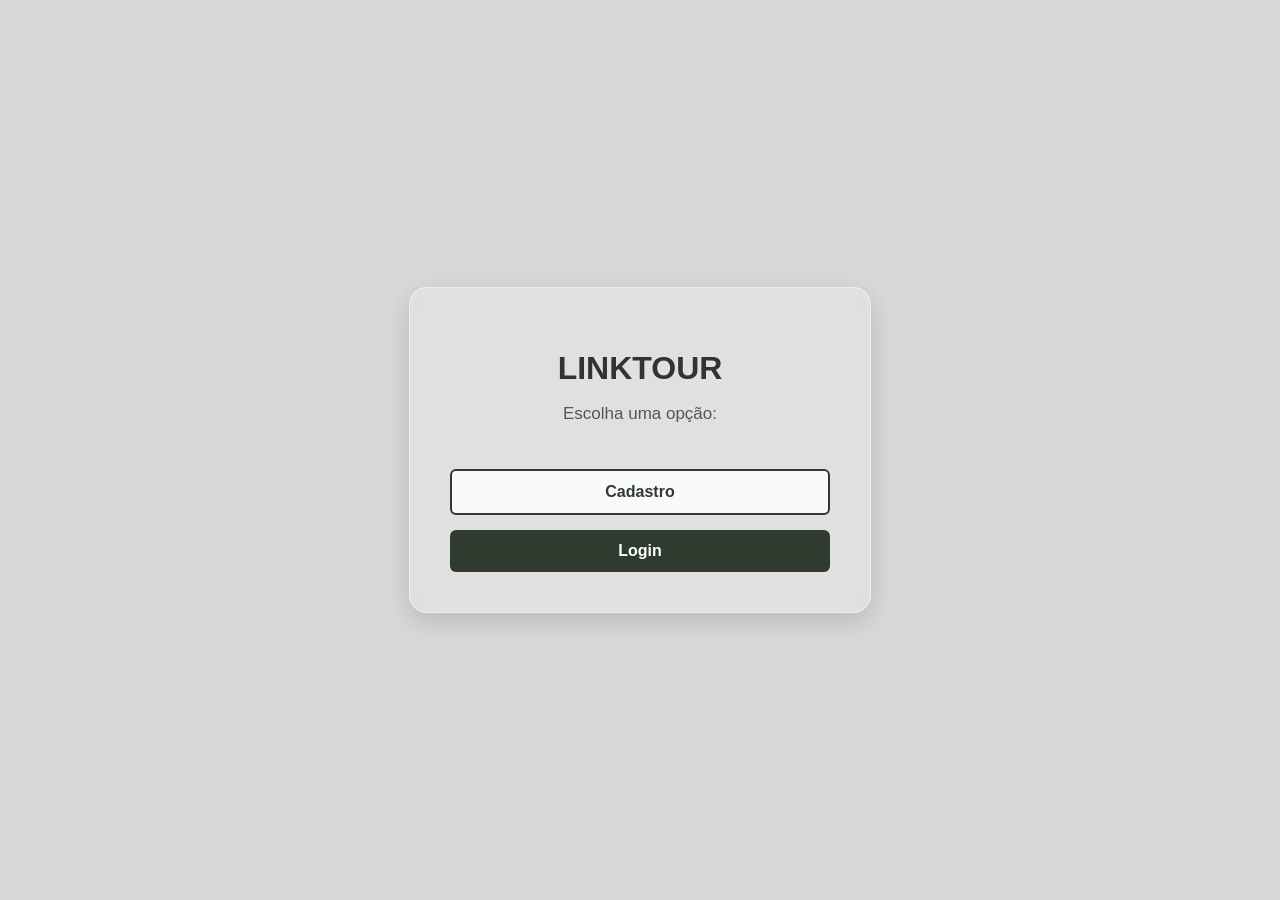
==== src/main/resources/static/index.html @ 3db394cc "[Feat] - inserindo dados na pasta ressource e gerando o frontend statico na pasta static, inserindo " ====
<!DOCTYPE html>
<html lang="pt-BR">
<head>
    <meta charset="UTF-8">
    <title>Home - Usuário</title>

    <style>
        body {
            margin: 0;
            padding: 0;
            height: 100vh;
            display: flex;
            justify-content: center;
            align-items: center;
            background: #d8d8d8; /* fundo neutro */
            font-family: "Inter", Arial, sans-serif;
        }

        /* Caixa estilo glass */
        .glass-box {
            width: 380px;
            padding: 40px;
            border-radius: 18px;
            background: rgba(255, 255, 255, 0.22);
            backdrop-filter: blur(12px);
            -webkit-backdrop-filter: blur(12px);
            box-shadow: 0 8px 25px rgba(0, 0, 0, 0.15);
            border: 1px solid rgba(255, 255, 255, 0.5);
            text-align: center;
            position: relative;
        }

        h1 {
            color: #333;
            margin-bottom: 10px;
            font-weight: 600;
        }

        p {
            color: #555;
            margin-bottom: 30px;
            font-size: 17px;
        }

        /* Botões */
        button {
            width: 100%;
            padding: 12px;
            margin-top: 15px;
            border: none;
            border-radius: 6px;
            font-size: 16px;
            cursor: pointer;
            font-weight: 600;
            transition: 0.2s;
        }

        /* Botão Cadastro (claro) */
        .btn-cadastro {
            background: #ffffffcc;
            color: #2f3b2f;
            border: 2px solid #2f3b2f;
        }

        .btn-cadastro:hover {
            background: #2f3b2f;
            color: white;
        }

        /* Botão Login (escuro) */
        .btn-login {
            background: #2f3b2f;
            color: white;
        }

        .btn-login:hover {
            background: #445544;
        }

    </style>
</head>
<body>

    <div class="glass-box">

        <h1>LINKTOUR</h1>
        <p>Escolha uma opção:</p>

        <button class="btn-cadastro" onclick="window.location.href='html/cadastro.html'">
            Cadastro
        </button>

        <button class="btn-login" onclick="window.location.href='html/login.html'">
            Login
        </button>

    </div>

</body>
</html>
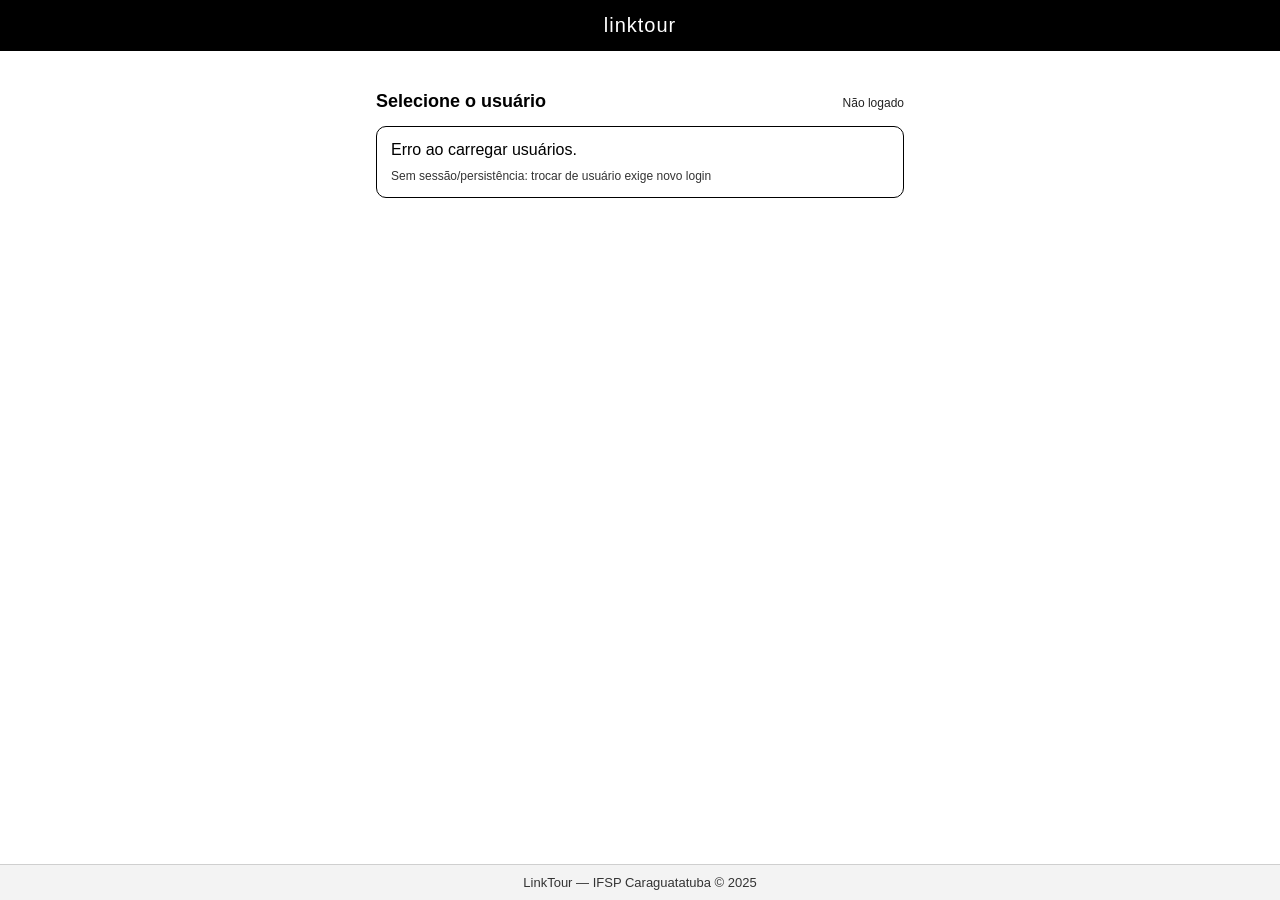
==== commit 6eaa7bd2: "[Refactor] - Corrigindo DTOs, aprendi o conceito do record, para deixar o codigo padrão e inchuto, t" ====
--- a/src/main/resources/static/index.html
+++ b/src/main/resources/static/index.html
@@ -1,100 +1,539 @@
 <!DOCTYPE html>
 <html lang="pt-BR">
 <head>
-    <meta charset="UTF-8">
-    <title>Home - Usuário</title>
+    <meta charset="UTF-8" />
+    <meta name="viewport" content="width=device-width, initial-scale=1"/>
+    <title>linktour</title>
 
     <style>
-        body {
-            margin: 0;
-            padding: 0;
-            height: 100vh;
-            display: flex;
-            justify-content: center;
-            align-items: center;
-            background: #d8d8d8; /* fundo neutro */
-            font-family: "Inter", Arial, sans-serif;
-        }
-
-        /* Caixa estilo glass */
-        .glass-box {
-            width: 380px;
-            padding: 40px;
-            border-radius: 18px;
-            background: rgba(255, 255, 255, 0.22);
-            backdrop-filter: blur(12px);
-            -webkit-backdrop-filter: blur(12px);
-            box-shadow: 0 8px 25px rgba(0, 0, 0, 0.15);
-            border: 1px solid rgba(255, 255, 255, 0.5);
-            text-align: center;
-            position: relative;
-        }
-
-        h1 {
-            color: #333;
-            margin-bottom: 10px;
-            font-weight: 600;
-        }
-
-        p {
-            color: #555;
-            margin-bottom: 30px;
-            font-size: 17px;
-        }
-
-        /* Botões */
-        button {
-            width: 100%;
-            padding: 12px;
-            margin-top: 15px;
-            border: none;
-            border-radius: 6px;
-            font-size: 16px;
-            cursor: pointer;
-            font-weight: 600;
-            transition: 0.2s;
-        }
-
-        /* Botão Cadastro (claro) */
-        .btn-cadastro {
-            background: #ffffffcc;
-            color: #2f3b2f;
-            border: 2px solid #2f3b2f;
-        }
-
-        .btn-cadastro:hover {
-            background: #2f3b2f;
-            color: white;
-        }
-
-        /* Botão Login (escuro) */
-        .btn-login {
-            background: #2f3b2f;
-            color: white;
-        }
-
-        .btn-login:hover {
-            background: #445544;
-        }
-
+        * { box-sizing: border-box; }
+        :root{
+          --black:#000; --white:#fff;
+          --g1:#f3f3f3; --g2:#e6e6e6; --g3:#cfcfcf;
+          --shadow: 0 2px 4px rgba(0,0,0,0.18);
+          --shadowModal: 0 10px 28px rgba(0,0,0,0.35);
+          --r: 10px; --rb: 6px;
+        }
+
+        body{
+          margin:0; font-family: Arial, sans-serif;
+          background: var(--white); color: var(--black);
+          min-height: 100vh; display:flex; flex-direction:column;
+        }
+
+        header{
+          background: var(--black); color: var(--white);
+          padding: 14px 16px; text-align:center;
+          letter-spacing: 1px; font-size:20px; user-select:none;
+        }
+
+        main{
+          width: 100%; max-width: 560px;
+          margin: 26px auto 0 auto; padding: 0 16px 24px 16px;
+        }
+
+        .top-row{
+          display:flex; justify-content:space-between; align-items:baseline;
+          gap:12px; margin: 14px 0 14px 0;
+        }
+
+        h2{ margin:0; font-size:18px; font-weight:700; }
+
+        .status{
+          font-size:12px; color:#222; text-align:right; line-height:1.2;
+        }
+
+        .card{
+          border: 1px solid var(--black);
+          border-radius: var(--r);
+          padding: 14px;
+        }
+
+        .list{ display:flex; flex-direction:column; gap: 10px; }
+
+        .btn{
+          width:100%;
+          padding: 12px 12px;
+          background: var(--white); color: var(--black);
+          border: 1px solid var(--black);
+          border-radius: var(--rb);
+          cursor:pointer; text-align:left; font-size:15px;
+          box-shadow: var(--shadow);
+          transition: background .12s ease, transform .06s ease;
+        }
+
+        .btn:hover{ background: var(--g1); }
+        .btn:active{ transform: translateY(1px); }
+
+        .btn.secondary{ text-align:center; font-weight:700; }
+        .btn.active{ background: var(--black); color: var(--white); }
+
+        .hint{ margin:10px 0 0 0; font-size:12px; color:#333; }
+
+        footer{
+          margin-top:auto;
+          background: var(--g1); border-top: 1px solid var(--g3);
+          padding: 10px 16px; text-align:center;
+          font-size:13px; color:#333;
+        }
+
+        /* MODAL: centrado e alinhado com grid */
+        .modal-bg{
+          position: fixed; inset: 0;
+          background: rgba(0,0,0,0.45);
+          display:none; place-items:center; padding:16px;
+        }
+
+        .modal{
+          width:100%; max-width: 460px;
+          background: var(--white);
+          border: 1px solid var(--black);
+          border-radius: var(--r);
+          box-shadow: var(--shadowModal);
+          overflow:hidden;
+        }
+
+        .modal-header{
+          padding: 14px 16px;
+          border-bottom: 1px solid var(--black);
+          display:flex; justify-content:space-between; align-items:center; gap:12px;
+        }
+
+        .modal-title{
+          margin:0; font-size:16px; font-weight:700;
+          line-height: 1.2; word-break: break-word;
+        }
+
+        .x{
+          border:1px solid var(--black);
+          background: var(--white);
+          border-radius: var(--rb);
+          padding: 6px 10px;
+          cursor:pointer;
+          box-shadow: var(--shadow);
+          font-weight:700;
+        }
+        .x:hover{ background: var(--g1); }
+
+        .modal-body{
+          padding: 14px 16px 16px 16px;
+          display:flex; flex-direction:column; gap:10px;
+        }
+
+        .row{ display:flex; flex-direction:column; gap:6px; }
+        label{ font-size:12px; color:#111; }
+        .req::after{ content:" *"; }
+
+        input, select{
+          width:100%;
+          padding: 11px 10px;
+          border: 1px solid var(--black);
+          border-radius: var(--rb);
+          background: var(--white);
+          color: var(--black);
+          font-size:14px;
+          outline:none;
+        }
+
+        input[readonly]{
+          background: var(--g2);
+          border-color: #555;
+          cursor:not-allowed;
+        }
+
+        .actions{
+          display:flex; gap:10px; margin-top: 6px;
+        }
+
+        .primary{
+          background: var(--black);
+          color: var(--white);
+          border: 1px solid var(--black);
+          text-align:center;
+          font-weight:700;
+        }
+        .primary:hover{ background:#222; }
+
+        .error{
+          display:none;
+          padding: 10px;
+          border: 1px solid var(--black);
+          border-radius: var(--rb);
+          background: var(--white);
+          color: var(--black);
+          font-size: 13px;
+          white-space: pre-wrap;
+          overflow-wrap: anywhere;
+          max-height: 140px;
+          overflow:auto;
+        }
+
+        .grid2{
+          display:grid;
+          grid-template-columns: 1fr 1fr;
+          gap: 10px;
+        }
+        @media (max-width: 520px){
+          .grid2{ grid-template-columns: 1fr; }
+        }
+
+        .mini{ font-size: 11px; color:#333; }
     </style>
 </head>
+
 <body>
-
-    <div class="glass-box">
-
-        <h1>LINKTOUR</h1>
-        <p>Escolha uma opção:</p>
-
-        <button class="btn-cadastro" onclick="window.location.href='html/cadastro.html'">
-            Cadastro
-        </button>
-
-        <button class="btn-login" onclick="window.location.href='html/login.html'">
-            Login
-        </button>
-
+<header>linktour</header>
+
+<main>
+    <div class="top-row">
+        <h2>Selecione o usuário</h2>
+        <div class="status" id="statusBox">Não logado</div>
     </div>
 
+    <div class="card">
+        <div class="list" id="listaUsuarios">Carregando...</div>
+        <p class="hint">Sem sessão/persistência: trocar de usuário exige novo login</p>
+    </div>
+</main>
+
+<footer>LinkTour — IFSP Caraguatatuba © 2025</footer>
+
+<!-- Modal: LOGIN -->
+<div class="modal-bg" id="modalLogin">
+    <div class="modal" role="dialog" aria-modal="true" aria-labelledby="loginTitle" onclick="event.stopPropagation()">
+        <div class="modal-header">
+            <h3 class="modal-title" id="loginTitle">Login</h3>
+            <button class="x" type="button" onclick="closeModal('modalLogin')">X</button>
+        </div>
+        <div class="modal-body">
+            <div class="error" id="loginError"></div>
+
+            <div class="row">
+                <label class="req">Email</label>
+                <input id="loginEmail" type="email" readonly />
+            </div>
+
+            <div class="row">
+                <label class="req">Senha</label>
+                <input id="loginSenha" type="password" placeholder="Digite a senha" autocomplete="current-password"/>
+            </div>
+
+            <div class="actions">
+                <button class="btn primary" type="button" onclick="doLogin()">Entrar</button>
+                <button class="btn" type="button" onclick="closeModal('modalLogin')">Cancelar</button>
+            </div>
+
+            <div class="mini">POST /usuarios/login → LoginDTO { email, senha }</div>
+        </div>
+    </div>
+</div>
+
+<!-- Modal: CADASTRO (ComumCreateDTO NOVO) -->
+<div class="modal-bg" id="modalCadastro">
+    <div class="modal" role="dialog" aria-modal="true" aria-labelledby="cadTitle" onclick="event.stopPropagation()">
+        <div class="modal-header">
+            <h3 class="modal-title" id="cadTitle">Cadastrar usuário comum</h3>
+            <button class="x" type="button" onclick="closeModal('modalCadastro')">X</button>
+        </div>
+
+        <div class="modal-body">
+            <div class="error" id="cadError"></div>
+
+            <div class="row">
+                <label class="req">Nome completo</label>
+                <input id="cadNomeCompleto" type="text" placeholder="Ex: Lucas Alves"/>
+            </div>
+
+            <div class="grid2">
+                <div class="row">
+                    <label class="req">CPF</label>
+                    <input id="cadCpf" type="text" placeholder="000.000.000-00"/>
+                </div>
+                <div class="row">
+                    <label class="req">Cidade</label>
+                    <input id="cadCidade" type="text" placeholder="Caraguatatuba"/>
+                </div>
+            </div>
+
+            <div class="grid2">
+                <div class="row">
+                    <label class="req">Email</label>
+                    <input id="cadEmail" type="email" placeholder="ex@dominio.com" autocomplete="email"/>
+                </div>
+                <div class="row">
+                    <label class="req">Telefone</label>
+                    <input id="cadTelefone" type="text" placeholder="(12) 99999-9999"/>
+                </div>
+            </div>
+
+            <div class="row">
+                <label class="req">Senha</label>
+                <input id="cadSenhaHash" type="password" placeholder="Crie uma senha"/>
+                <div class="mini">Enviado como <b>senhaHash</b> (nome do campo do DTO).</div>
+            </div>
+
+            <div class="row">
+                <label class="req">Preferências</label>
+                <input id="cadPreferencias" type="text" value="nenhuma" placeholder="Ex: trilhas, praia, festivais"/>
+            </div>
+
+            <div class="grid2">
+                <div class="row">
+                    <label class="req">Nascimento</label>
+                    <input id="cadNascimento" type="date"/>
+                </div>
+                <div class="row">
+                    <label class="req">Gênero</label>
+                    <select id="cadGenero">
+                        <option value="" selected>Selecione...</option>
+                        <option value="Indefinido">Indefinido</option>
+                        <option value="Masculino">Masculino</option>
+                        <option value="Feminino">Feminino</option>
+                        <option value="Outro">Outro</option>
+                    </select>
+                </div>
+            </div>
+
+            <div class="actions">
+                <button class="btn primary" type="button" onclick="doCadastro()">Cadastrar</button>
+                <button class="btn" type="button" onclick="closeModal('modalCadastro')">Cancelar</button>
+            </div>
+
+            <div class="mini">POST /usuarios/comum → ComumCreateDTO (cpf, nomeCompleto, email, senhaHash, cidade, telefone, preferencias, nascimento, genero)</div>
+        </div>
+    </div>
+</div>
+
+<script>
+    const API = {
+      listarUsuarios: () => fetch("/usuarios"),
+      login: (payload) => fetch("/usuarios/login", {
+        method: "POST",
+        headers: { "Content-Type": "application/json" },
+        body: JSON.stringify(payload)
+      }),
+      cadastrarComum: (payload) => fetch("/usuarios/comum", {
+        method: "POST",
+        headers: { "Content-Type": "application/json" },
+        body: JSON.stringify(payload)
+      }),
+    };
+
+    let usuarioSelecionado = null;
+    let usuarioLogado = null;
+
+    function displayName(u){
+      return u?.nomeCompleto || u?.email || ("Usuário #" + (u?.id ?? "?"));
+    }
+
+    function setStatus(text){
+      document.getElementById("statusBox").textContent = text;
+    }
+
+    function openModal(id){
+      document.getElementById(id).style.display = "grid";
+    }
+    function closeModal(id){
+      document.getElementById(id).style.display = "none";
+      if (id === "modalLogin") hideError("loginError");
+      if (id === "modalCadastro") hideError("cadError");
+    }
+
+    function showError(elId, msg){
+      const el = document.getElementById(elId);
+      el.textContent = msg;
+      el.style.display = "block";
+    }
+    function hideError(elId){
+      const el = document.getElementById(elId);
+      el.textContent = "";
+      el.style.display = "none";
+    }
+
+    async function compactError(resp){
+      // Se vier JSON do Spring, pega message/error e ignora trace.
+      const txt = await resp.text().catch(() => "");
+      try{
+        const obj = JSON.parse(txt);
+        const msg = obj.message || obj.error || ("HTTP " + resp.status);
+        return String(msg).slice(0, 320) + (String(msg).length > 320 ? "\n...(cortado)" : "");
+      }catch{
+        return String(txt).slice(0, 320) + (txt.length > 320 ? "\n...(cortado)" : "");
+      }
+    }
+
+    function markActive(id){
+      document.querySelectorAll(".user-btn").forEach(b => {
+        if (String(b.dataset.id) === String(id)) b.classList.add("active");
+        else b.classList.remove("active");
+      });
+    }
+
+    async function loadUsers(){
+      const box = document.getElementById("listaUsuarios");
+      box.textContent = "Carregando...";
+
+      try{
+        const resp = await API.listarUsuarios();
+        if (!resp.ok) throw new Error("GET /usuarios => " + resp.status);
+
+        const list = await resp.json();
+        box.innerHTML = "";
+
+        (list || []).forEach(u => {
+          const btn = document.createElement("button");
+          btn.className = "btn user-btn";
+          btn.textContent = displayName(u);
+          btn.dataset.id = u.id ?? "";
+          btn.dataset.email = u.email ?? "";
+
+          btn.addEventListener("click", () => {
+            usuarioSelecionado = u;
+            hideError("loginError");
+
+            document.getElementById("loginTitle").textContent = "Login de " + displayName(u);
+            document.getElementById("loginEmail").value = u.email || "";
+            document.getElementById("loginSenha").value = "";
+
+            openModal("modalLogin");
+            setTimeout(() => document.getElementById("loginSenha").focus(), 40);
+          });
+
+          box.appendChild(btn);
+        });
+
+        const cad = document.createElement("button");
+        cad.className = "btn secondary";
+        cad.textContent = "+ Cadastrar novo usuário";
+        cad.addEventListener("click", () => {
+          hideError("cadError");
+          document.getElementById("cadNomeCompleto").value = "";
+          document.getElementById("cadCpf").value = "";
+          document.getElementById("cadCidade").value = "";
+          document.getElementById("cadEmail").value = "";
+          document.getElementById("cadTelefone").value = "";
+          document.getElementById("cadSenhaHash").value = "";
+          document.getElementById("cadPreferencias").value = "nenhuma";
+          document.getElementById("cadNascimento").value = "";
+          document.getElementById("cadGenero").value = "";
+
+          openModal("modalCadastro");
+          setTimeout(() => document.getElementById("cadNomeCompleto").focus(), 40);
+        });
+        box.appendChild(cad);
+
+      }catch(e){
+        console.error(e);
+        box.textContent = "Erro ao carregar usuários.";
+      }
+    }
+
+    async function doLogin(){
+      hideError("loginError");
+
+      if (!usuarioSelecionado){
+        showError("loginError", "Nenhum usuário selecionado.");
+        return;
+      }
+
+      const email = usuarioSelecionado.email;
+      const senha = document.getElementById("loginSenha").value;
+
+      if (!email){
+        showError("loginError", "Este usuário não possui email no retorno do GET /usuarios.");
+        return;
+      }
+      if (!senha.trim()){
+        showError("loginError", "Digite a senha.");
+        return;
+      }
+
+      try{
+        const resp = await API.login({ email, senha });
+        if (!resp.ok){
+          const msg = await compactError(resp);
+          showError("loginError", "Falha no login.\n" + msg);
+          return;
+        }
+
+        const data = await resp.json();
+        usuarioLogado = data;
+
+        closeModal("modalLogin");
+        setStatus("Logado: " + displayName(data) + " (id: " + (data?.id ?? usuarioSelecionado?.id) + ")");
+        markActive(data?.id ?? usuarioSelecionado?.id);
+
+      }catch(e){
+        console.error(e);
+        showError("loginError", "Erro de rede/servidor no login.");
+      }
+    }
+
+    async function doCadastro(){
+      hideError("cadError");
+
+      // ComumCreateDTO (NOVO)
+      const payload = {
+        cpf: document.getElementById("cadCpf").value.trim(),
+        nomeCompleto: document.getElementById("cadNomeCompleto").value.trim(),
+        email: document.getElementById("cadEmail").value.trim(),
+        senhaHash: document.getElementById("cadSenhaHash").value,
+        cidade: document.getElementById("cadCidade").value.trim(),
+        telefone: document.getElementById("cadTelefone").value.trim(),
+        preferencias: document.getElementById("cadPreferencias").value.trim(),
+        nascimento: document.getElementById("cadNascimento").value, // yyyy-MM-dd => LocalDate
+        genero: document.getElementById("cadGenero").value
+      };
+
+      // validação mínima (espelha NotBlank/NotNull)
+      const missing =
+        !payload.cpf || !payload.nomeCompleto || !payload.email ||
+        !payload.senhaHash || !payload.cidade || !payload.telefone ||
+        !payload.preferencias || !payload.nascimento || !payload.genero;
+
+      if (missing){
+        showError("cadError", "Preencha todos os campos obrigatórios (*).");
+        return;
+      }
+
+      try{
+        const resp = await API.cadastrarComum(payload);
+        if (!resp.ok){
+          const msg = await compactError(resp);
+          showError("cadError", "Falha no cadastro.\n" + msg);
+          return;
+        }
+
+        closeModal("modalCadastro");
+        await loadUsers();
+
+      }catch(e){
+        console.error(e);
+        showError("cadError", "Erro de rede/servidor no cadastro.");
+      }
+    }
+
+    // Fecha modais clicando fora
+    document.getElementById("modalLogin").addEventListener("click", () => closeModal("modalLogin"));
+    document.getElementById("modalCadastro").addEventListener("click", () => closeModal("modalCadastro"));
+
+    // ESC fecha; ENTER confirma modal aberto
+    document.addEventListener("keydown", (e) => {
+      if (e.key === "Escape"){
+        closeModal("modalLogin");
+        closeModal("modalCadastro");
+        return;
+      }
+      if (e.key === "Enter"){
+        const loginOpen = document.getElementById("modalLogin").style.display === "grid";
+        const cadOpen = document.getElementById("modalCadastro").style.display === "grid";
+        if (loginOpen) doLogin();
+        if (cadOpen) doCadastro();
+      }
+    });
+
+    setStatus("Não logado");
+    loadUsers();
+</script>
 </body>
 </html>
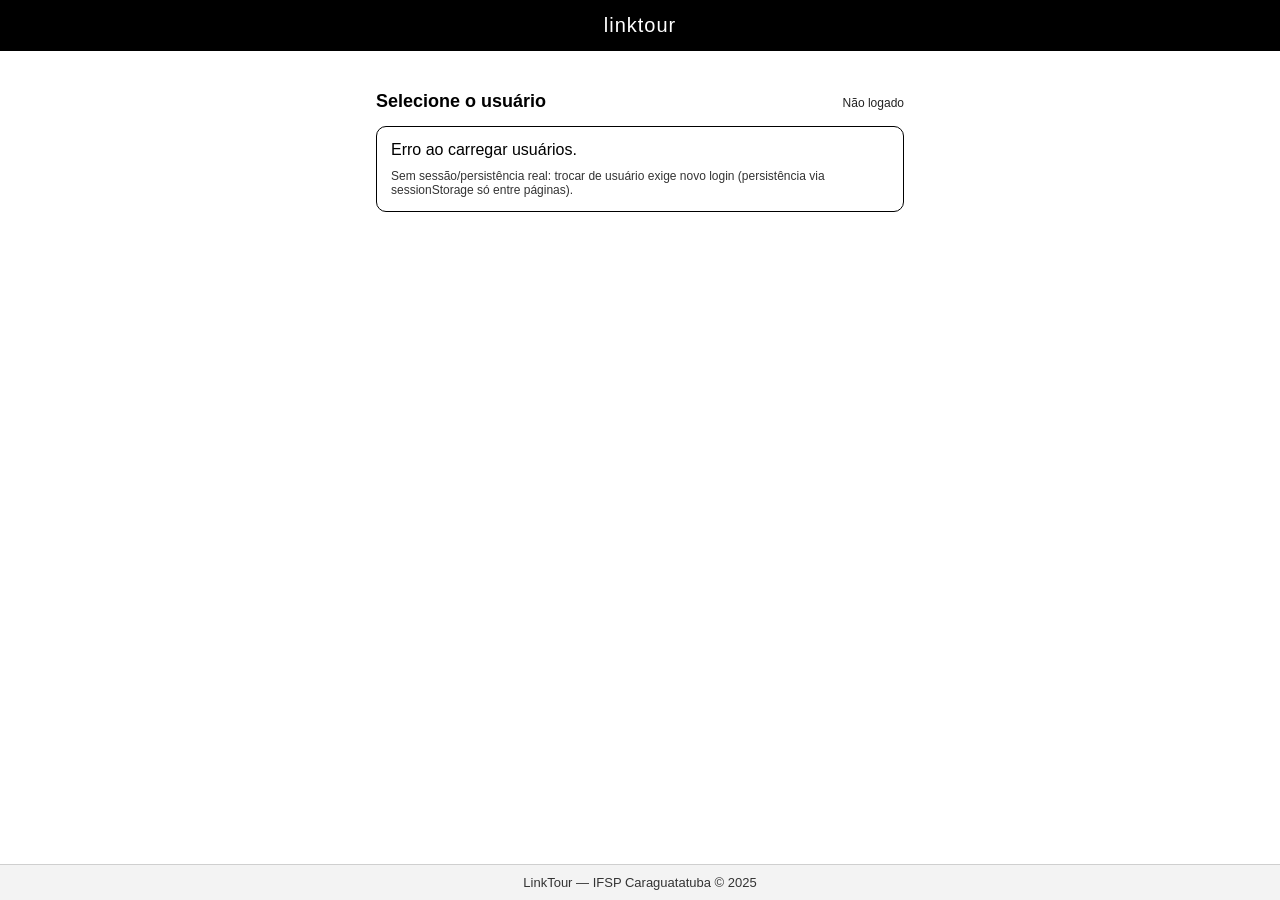
==== commit 54befb7d: "[feat] - criando a Home e o index" ====
--- a/src/main/resources/static/index.html
+++ b/src/main/resources/static/index.html
@@ -41,6 +41,8 @@
 
         .status{
           font-size:12px; color:#222; text-align:right; line-height:1.2;
+          max-width: 55%;
+          overflow-wrap:anywhere;
         }
 
         .card{
@@ -77,7 +79,7 @@
           font-size:13px; color:#333;
         }
 
-        /* MODAL: centrado e alinhado com grid */
+        /* MODAL */
         .modal-bg{
           position: fixed; inset: 0;
           background: rgba(0,0,0,0.45);
@@ -133,6 +135,7 @@
           color: var(--black);
           font-size:14px;
           outline:none;
+          font-family: inherit;
         }
 
         input[readonly]{
@@ -192,7 +195,7 @@
 
     <div class="card">
         <div class="list" id="listaUsuarios">Carregando...</div>
-        <p class="hint">Sem sessão/persistência: trocar de usuário exige novo login</p>
+        <p class="hint">Sem sessão/persistência real: trocar de usuário exige novo login (persistência via sessionStorage só entre páginas).</p>
     </div>
 </main>
 
@@ -228,7 +231,7 @@
     </div>
 </div>
 
-<!-- Modal: CADASTRO (ComumCreateDTO NOVO) -->
+<!-- Modal: CADASTRO (ComumCreateDTO) -->
 <div class="modal-bg" id="modalCadastro">
     <div class="modal" role="dialog" aria-modal="true" aria-labelledby="cadTitle" onclick="event.stopPropagation()">
         <div class="modal-header">
@@ -268,7 +271,7 @@
 
             <div class="row">
                 <label class="req">Senha</label>
-                <input id="cadSenhaHash" type="password" placeholder="Crie uma senha"/>
+                <input id="cadSenhaHash" type="password" placeholder="Crie uma senha" autocomplete="new-password"/>
                 <div class="mini">Enviado como <b>senhaHash</b> (nome do campo do DTO).</div>
             </div>
 
@@ -320,7 +323,6 @@
     };
 
     let usuarioSelecionado = null;
-    let usuarioLogado = null;
 
     function displayName(u){
       return u?.nomeCompleto || u?.email || ("Usuário #" + (u?.id ?? "?"));
@@ -333,6 +335,7 @@
     function openModal(id){
       document.getElementById(id).style.display = "grid";
     }
+
     function closeModal(id){
       document.getElementById(id).style.display = "none";
       if (id === "modalLogin") hideError("loginError");
@@ -344,6 +347,7 @@
       el.textContent = msg;
       el.style.display = "block";
     }
+
     function hideError(elId){
       const el = document.getElementById(elId);
       el.textContent = "";
@@ -351,12 +355,12 @@
     }
 
     async function compactError(resp){
-      // Se vier JSON do Spring, pega message/error e ignora trace.
       const txt = await resp.text().catch(() => "");
       try{
         const obj = JSON.parse(txt);
         const msg = obj.message || obj.error || ("HTTP " + resp.status);
-        return String(msg).slice(0, 320) + (String(msg).length > 320 ? "\n...(cortado)" : "");
+        const s = String(msg);
+        return s.slice(0, 320) + (s.length > 320 ? "\n...(cortado)" : "");
       }catch{
         return String(txt).slice(0, 320) + (txt.length > 320 ? "\n...(cortado)" : "");
       }
@@ -367,6 +371,24 @@
         if (String(b.dataset.id) === String(id)) b.classList.add("active");
         else b.classList.remove("active");
       });
+    }
+
+    function clearCadastroForm(){
+      hideError("cadError");
+      document.getElementById("cadNomeCompleto").value = "";
+      document.getElementById("cadCpf").value = "";
+      document.getElementById("cadCidade").value = "";
+      document.getElementById("cadEmail").value = "";
+      document.getElementById("cadTelefone").value = "";
+      document.getElementById("cadSenhaHash").value = "";
+      document.getElementById("cadPreferencias").value = "nenhuma";
+      document.getElementById("cadNascimento").value = "";
+      document.getElementById("cadGenero").value = "";
+    }
+
+    function clearLoginForm(){
+      hideError("loginError");
+      document.getElementById("loginSenha").value = "";
     }
 
     async function loadUsers(){
@@ -389,14 +411,13 @@
 
           btn.addEventListener("click", () => {
             usuarioSelecionado = u;
-            hideError("loginError");
 
             document.getElementById("loginTitle").textContent = "Login de " + displayName(u);
             document.getElementById("loginEmail").value = u.email || "";
-            document.getElementById("loginSenha").value = "";
+            clearLoginForm();
 
             openModal("modalLogin");
-            setTimeout(() => document.getElementById("loginSenha").focus(), 40);
+            setTimeout(() => document.getElementById("loginSenha").focus(), 50);
           });
 
           box.appendChild(btn);
@@ -406,19 +427,9 @@
         cad.className = "btn secondary";
         cad.textContent = "+ Cadastrar novo usuário";
         cad.addEventListener("click", () => {
-          hideError("cadError");
-          document.getElementById("cadNomeCompleto").value = "";
-          document.getElementById("cadCpf").value = "";
-          document.getElementById("cadCidade").value = "";
-          document.getElementById("cadEmail").value = "";
-          document.getElementById("cadTelefone").value = "";
-          document.getElementById("cadSenhaHash").value = "";
-          document.getElementById("cadPreferencias").value = "nenhuma";
-          document.getElementById("cadNascimento").value = "";
-          document.getElementById("cadGenero").value = "";
-
+          clearCadastroForm();
           openModal("modalCadastro");
-          setTimeout(() => document.getElementById("cadNomeCompleto").focus(), 40);
+          setTimeout(() => document.getElementById("cadNomeCompleto").focus(), 50);
         });
         box.appendChild(cad);
 
@@ -457,11 +468,22 @@
         }
 
         const data = await resp.json();
-        usuarioLogado = data;
-
-        closeModal("modalLogin");
-        setStatus("Logado: " + displayName(data) + " (id: " + (data?.id ?? usuarioSelecionado?.id) + ")");
-        markActive(data?.id ?? usuarioSelecionado?.id);
+        const id = data?.id ?? usuarioSelecionado?.id;
+
+        if (!id){
+          showError("loginError", "Login OK, mas não veio id do usuário no retorno.");
+          return;
+        }
+
+        // ✅ persistência simples entre páginas
+        sessionStorage.setItem("linktour_user_id", String(id));
+        sessionStorage.setItem("linktour_user", JSON.stringify(data));
+
+        // ✅ feedback rápido (caso queira ver antes do redirect)
+        setStatus("Logado: " + displayName(data) + " (id: " + id + ")");
+        markActive(id);
+
+        window.location.href = `/html/perfil.html?id=${encodeURIComponent(id)}`;
 
       }catch(e){
         console.error(e);
@@ -472,7 +494,6 @@
     async function doCadastro(){
       hideError("cadError");
 
-      // ComumCreateDTO (NOVO)
       const payload = {
         cpf: document.getElementById("cadCpf").value.trim(),
         nomeCompleto: document.getElementById("cadNomeCompleto").value.trim(),
@@ -485,7 +506,6 @@
         genero: document.getElementById("cadGenero").value
       };
 
-      // validação mínima (espelha NotBlank/NotNull)
       const missing =
         !payload.cpf || !payload.nomeCompleto || !payload.email ||
         !payload.senhaHash || !payload.cidade || !payload.telefone ||
@@ -513,11 +533,9 @@
       }
     }
 
-    // Fecha modais clicando fora
     document.getElementById("modalLogin").addEventListener("click", () => closeModal("modalLogin"));
     document.getElementById("modalCadastro").addEventListener("click", () => closeModal("modalCadastro"));
 
-    // ESC fecha; ENTER confirma modal aberto
     document.addEventListener("keydown", (e) => {
       if (e.key === "Escape"){
         closeModal("modalLogin");
@@ -532,8 +550,12 @@
       }
     });
 
-    setStatus("Não logado");
-    loadUsers();
+    (function init(){
+      const id = sessionStorage.getItem("linktour_user_id");
+      if (id) setStatus("Último logado: id " + id);
+      else setStatus("Não logado");
+      loadUsers();
+    })();
 </script>
 </body>
 </html>
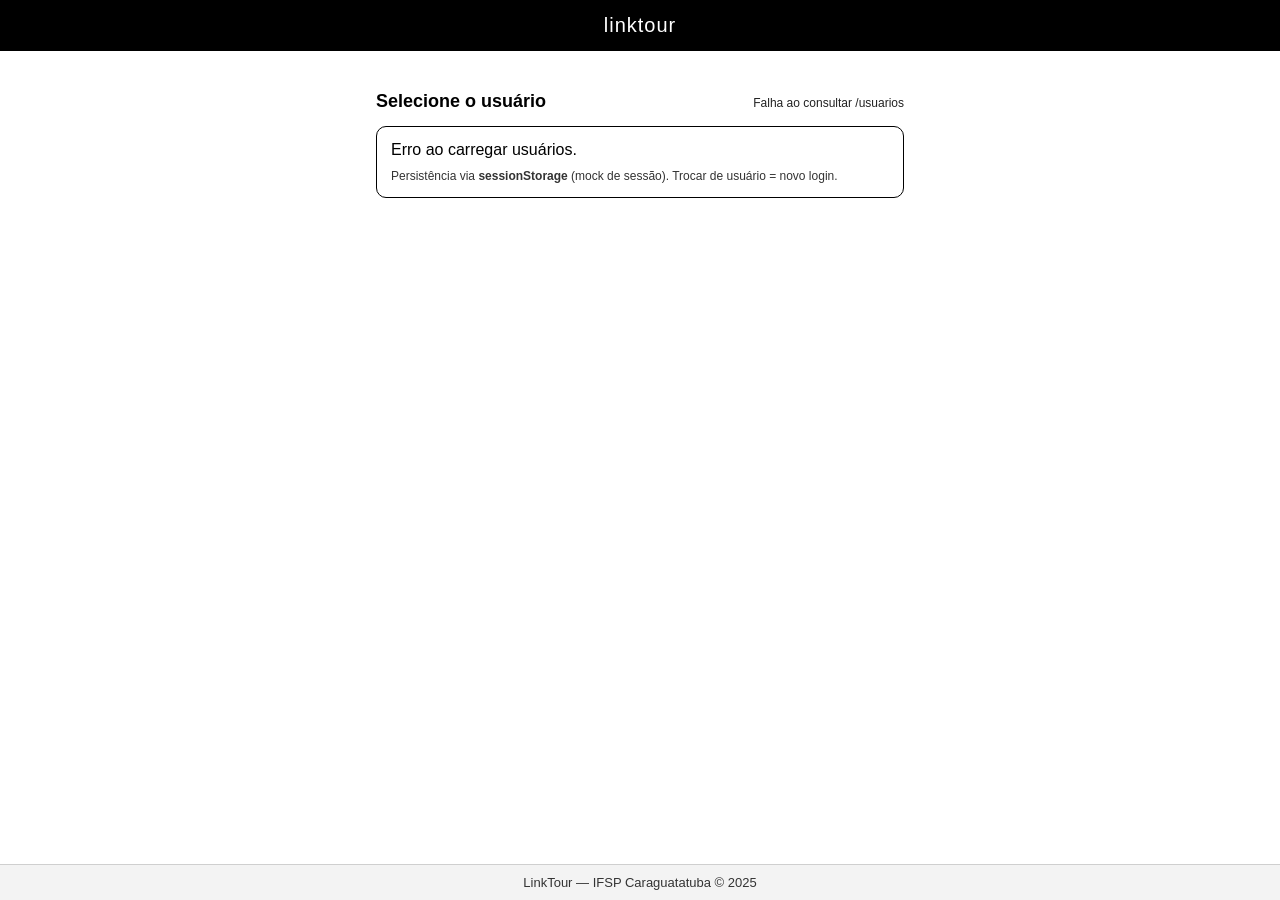
==== commit 78f21445: "[Bug] - Ajuste final no frontend para comportar as exceptions novas" ====
--- a/src/main/resources/static/index.html
+++ b/src/main/resources/static/index.html
@@ -6,7 +6,7 @@
     <title>linktour</title>
 
     <style>
-        * { box-sizing: border-box; }
+        *{ box-sizing:border-box; }
         :root{
           --black:#000; --white:#fff;
           --g1:#f3f3f3; --g2:#e6e6e6; --g3:#cfcfcf;
@@ -41,7 +41,7 @@
 
         .status{
           font-size:12px; color:#222; text-align:right; line-height:1.2;
-          max-width: 55%;
+          max-width: 58%;
           overflow-wrap:anywhere;
         }
 
@@ -63,7 +63,6 @@
           box-shadow: var(--shadow);
           transition: background .12s ease, transform .06s ease;
         }
-
         .btn:hover{ background: var(--g1); }
         .btn:active{ transform: translateY(1px); }
 
@@ -79,7 +78,6 @@
           font-size:13px; color:#333;
         }
 
-        /* MODAL */
         .modal-bg{
           position: fixed; inset: 0;
           background: rgba(0,0,0,0.45);
@@ -178,6 +176,8 @@
         }
         @media (max-width: 520px){
           .grid2{ grid-template-columns: 1fr; }
+          .actions{ flex-direction:column; }
+          .actions .btn{ text-align:center; }
         }
 
         .mini{ font-size: 11px; color:#333; }
@@ -190,23 +190,22 @@
 <main>
     <div class="top-row">
         <h2>Selecione o usuário</h2>
-        <div class="status" id="statusBox">Não logado</div>
+        <div class="status" id="statusBox">Carregando...</div>
     </div>
 
     <div class="card">
         <div class="list" id="listaUsuarios">Carregando...</div>
-        <p class="hint">Sem sessão/persistência real: trocar de usuário exige novo login (persistência via sessionStorage só entre páginas).</p>
+        <p class="hint">Persistência via <b>sessionStorage</b> (mock de sessão). Trocar de usuário = novo login.</p>
     </div>
 </main>
 
 <footer>LinkTour — IFSP Caraguatatuba © 2025</footer>
 
-<!-- Modal: LOGIN -->
-<div class="modal-bg" id="modalLogin">
+<div class="modal-bg" id="modalLogin" aria-hidden="true">
     <div class="modal" role="dialog" aria-modal="true" aria-labelledby="loginTitle" onclick="event.stopPropagation()">
         <div class="modal-header">
             <h3 class="modal-title" id="loginTitle">Login</h3>
-            <button class="x" type="button" onclick="closeModal('modalLogin')">X</button>
+            <button class="x" type="button" id="btnCloseLogin">X</button>
         </div>
         <div class="modal-body">
             <div class="error" id="loginError"></div>
@@ -222,21 +221,20 @@
             </div>
 
             <div class="actions">
-                <button class="btn primary" type="button" onclick="doLogin()">Entrar</button>
-                <button class="btn" type="button" onclick="closeModal('modalLogin')">Cancelar</button>
-            </div>
-
-            <div class="mini">POST /usuarios/login → LoginDTO { email, senha }</div>
+                <button class="btn primary" type="button" id="btnDoLogin">Entrar</button>
+                <button class="btn" type="button" id="btnCancelLogin">Cancelar</button>
+            </div>
+
+            <div class="mini">POST <b>/usuarios/login</b> → LoginDTO { email, senha }</div>
         </div>
     </div>
 </div>
 
-<!-- Modal: CADASTRO (ComumCreateDTO) -->
-<div class="modal-bg" id="modalCadastro">
+<div class="modal-bg" id="modalCadastro" aria-hidden="true">
     <div class="modal" role="dialog" aria-modal="true" aria-labelledby="cadTitle" onclick="event.stopPropagation()">
         <div class="modal-header">
             <h3 class="modal-title" id="cadTitle">Cadastrar usuário comum</h3>
-            <button class="x" type="button" onclick="closeModal('modalCadastro')">X</button>
+            <button class="x" type="button" id="btnCloseCad">X</button>
         </div>
 
         <div class="modal-body">
@@ -272,7 +270,7 @@
             <div class="row">
                 <label class="req">Senha</label>
                 <input id="cadSenhaHash" type="password" placeholder="Crie uma senha" autocomplete="new-password"/>
-                <div class="mini">Enviado como <b>senhaHash</b> (nome do campo do DTO).</div>
+                <div class="mini">Enviado como <b>senhaHash</b> (campo do DTO).</div>
             </div>
 
             <div class="row">
@@ -298,72 +296,126 @@
             </div>
 
             <div class="actions">
-                <button class="btn primary" type="button" onclick="doCadastro()">Cadastrar</button>
-                <button class="btn" type="button" onclick="closeModal('modalCadastro')">Cancelar</button>
-            </div>
-
-            <div class="mini">POST /usuarios/comum → ComumCreateDTO (cpf, nomeCompleto, email, senhaHash, cidade, telefone, preferencias, nascimento, genero)</div>
+                <button class="btn primary" type="button" id="btnDoCadastro">Cadastrar</button>
+                <button class="btn" type="button" id="btnCancelCad">Cancelar</button>
+            </div>
+
+            <div class="mini">POST <b>/usuarios/comum</b> → ComumCreateDTO</div>
         </div>
     </div>
 </div>
 
 <script>
     const API = {
-      listarUsuarios: () => fetch("/usuarios"),
+      listarUsuarios: () => fetch("/usuarios", { headers: { "Accept": "application/json" } }),
+      usuario: (id) => fetch(`/usuarios/${encodeURIComponent(id)}`, { headers: { "Accept": "application/json" } }),
       login: (payload) => fetch("/usuarios/login", {
         method: "POST",
-        headers: { "Content-Type": "application/json" },
+        headers: { "Content-Type": "application/json", "Accept": "application/json" },
         body: JSON.stringify(payload)
       }),
       cadastrarComum: (payload) => fetch("/usuarios/comum", {
         method: "POST",
-        headers: { "Content-Type": "application/json" },
+        headers: { "Content-Type": "application/json", "Accept": "application/json" },
         body: JSON.stringify(payload)
       }),
     };
 
     let usuarioSelecionado = null;
 
+    function qs(id){ return document.getElementById(id); }
+
     function displayName(u){
-      return u?.nomeCompleto || u?.email || ("Usuário #" + (u?.id ?? "?"));
+      const nome = String(u?.nomeCompleto || "").trim();
+      if (nome) return nome;
+      const email = String(u?.email || "").trim();
+      if (email) return email;
+      return "Usuário #" + (u?.id ?? "?");
     }
 
     function setStatus(text){
-      document.getElementById("statusBox").textContent = text;
+      qs("statusBox").textContent = text;
     }
 
     function openModal(id){
-      document.getElementById(id).style.display = "grid";
+      const el = qs(id);
+      if (!el) return;
+      el.style.display = "grid";
+      el.setAttribute("aria-hidden", "false");
     }
 
     function closeModal(id){
-      document.getElementById(id).style.display = "none";
+      const el = qs(id);
+      if (!el) return;
+      el.style.display = "none";
+      el.setAttribute("aria-hidden", "true");
       if (id === "modalLogin") hideError("loginError");
       if (id === "modalCadastro") hideError("cadError");
     }
 
     function showError(elId, msg){
-      const el = document.getElementById(elId);
-      el.textContent = msg;
+      const el = qs(elId);
+      if (!el) return;
+      el.textContent = String(msg || "Erro.");
       el.style.display = "block";
     }
 
     function hideError(elId){
-      const el = document.getElementById(elId);
+      const el = qs(elId);
+      if (!el) return;
       el.textContent = "";
       el.style.display = "none";
     }
 
-    async function compactError(resp){
-      const txt = await resp.text().catch(() => "");
-      try{
-        const obj = JSON.parse(txt);
-        const msg = obj.message || obj.error || ("HTTP " + resp.status);
-        const s = String(msg);
-        return s.slice(0, 320) + (s.length > 320 ? "\n...(cortado)" : "");
-      }catch{
-        return String(txt).slice(0, 320) + (txt.length > 320 ? "\n...(cortado)" : "");
-      }
+    async function readBodyAsText(resp){
+      try { return await resp.text(); } catch { return ""; }
+    }
+
+    function normalizeErrorObject(obj){
+      if (!obj || typeof obj !== "object") return null;
+
+      const pick =
+        obj.mensagem ?? obj.message ?? obj.error ?? obj.details ?? obj.title ?? obj.detail ?? obj.erro ?? null;
+
+      const lines = [];
+
+      if (pick) lines.push(String(pick));
+
+      const errors = obj.errors || obj.fieldErrors || obj.violations;
+      if (Array.isArray(errors) && errors.length){
+        const mapped = errors.map((e) => {
+          const f = e.field ?? e.campo ?? e.propertyPath ?? "";
+          const m = e.defaultMessage ?? e.message ?? e.mensagem ?? e.msg ?? "";
+          return (f && m) ? `${f}: ${m}` : (m || JSON.stringify(e));
+        });
+        lines.push(mapped.join("\n"));
+      }
+
+      if (obj.status && !lines.length) lines.push(`HTTP ${obj.status}`);
+      return lines.length ? lines.join("\n") : null;
+    }
+
+    async function parseApiError(resp){
+      const status = resp?.status;
+      const raw = (await readBodyAsText(resp)).trim();
+
+      if (!raw) return `HTTP ${status}`;
+
+      const ct = String(resp.headers.get("content-type") || "").toLowerCase();
+
+      if (ct.includes("application/json") || raw.startsWith("{") || raw.startsWith("[")) {
+        try{
+          const obj = JSON.parse(raw);
+          if (typeof obj === "string") return obj.slice(0, 800);
+          if (Array.isArray(obj)) return obj.map(x => (typeof x === "string" ? x : JSON.stringify(x))).join("\n").slice(0, 800);
+          const norm = normalizeErrorObject(obj);
+          return (norm || JSON.stringify(obj)).slice(0, 900);
+        }catch{
+          return raw.slice(0, 900);
+        }
+      }
+
+      return raw.slice(0, 900);
     }
 
     function markActive(id){
@@ -375,49 +427,109 @@
 
     function clearCadastroForm(){
       hideError("cadError");
-      document.getElementById("cadNomeCompleto").value = "";
-      document.getElementById("cadCpf").value = "";
-      document.getElementById("cadCidade").value = "";
-      document.getElementById("cadEmail").value = "";
-      document.getElementById("cadTelefone").value = "";
-      document.getElementById("cadSenhaHash").value = "";
-      document.getElementById("cadPreferencias").value = "nenhuma";
-      document.getElementById("cadNascimento").value = "";
-      document.getElementById("cadGenero").value = "";
+      qs("cadNomeCompleto").value = "";
+      qs("cadCpf").value = "";
+      qs("cadCidade").value = "";
+      qs("cadEmail").value = "";
+      qs("cadTelefone").value = "";
+      qs("cadSenhaHash").value = "";
+      qs("cadPreferencias").value = "nenhuma";
+      qs("cadNascimento").value = "";
+      qs("cadGenero").value = "";
     }
 
     function clearLoginForm(){
       hideError("loginError");
-      document.getElementById("loginSenha").value = "";
+      qs("loginSenha").value = "";
+    }
+
+    function getSessionUserId(){
+      const raw = String(sessionStorage.getItem("linktour_user_id") || "").trim();
+      if (!/^\d+$/.test(raw) || Number(raw) <= 0) return null;
+      return raw;
+    }
+
+    function setSessionUser(id, userObj){
+      sessionStorage.setItem("linktour_user_id", String(id));
+      if (userObj && typeof userObj === "object") {
+        sessionStorage.setItem("linktour_user", JSON.stringify(userObj));
+      }
+    }
+
+    function clearSession(){
+      sessionStorage.removeItem("linktour_user_id");
+      sessionStorage.removeItem("linktour_user");
+    }
+
+    async function hydrateStatus(){
+      const id = getSessionUserId();
+      if (!id){
+        setStatus("Não logado");
+        return;
+      }
+
+      let cached = null;
+      try{
+        const s = sessionStorage.getItem("linktour_user");
+        cached = s ? JSON.parse(s) : null;
+      }catch{ cached = null; }
+
+      if (cached && cached.id){
+        setStatus(`Último logado: ${displayName(cached)} (id: ${cached.id})`);
+        markActive(cached.id);
+        return;
+      }
+
+      try{
+        const resp = await API.usuario(id);
+        if (!resp.ok) {
+          setStatus("Último logado: id " + id);
+          markActive(id);
+          return;
+        }
+        const me = await resp.json().catch(() => null);
+        if (me && me.id) {
+          setSessionUser(me.id, me);
+          setStatus(`Último logado: ${displayName(me)} (id: ${me.id})`);
+          markActive(me.id);
+          return;
+        }
+      }catch{}
+
+      setStatus("Último logado: id " + id);
+      markActive(id);
     }
 
     async function loadUsers(){
-      const box = document.getElementById("listaUsuarios");
+      const box = qs("listaUsuarios");
       box.textContent = "Carregando...";
 
       try{
         const resp = await API.listarUsuarios();
-        if (!resp.ok) throw new Error("GET /usuarios => " + resp.status);
-
-        const list = await resp.json();
+        if (!resp.ok){
+          const msg = await parseApiError(resp);
+          throw new Error(msg);
+        }
+
+        const list = await resp.json().catch(() => []);
         box.innerHTML = "";
 
         (list || []).forEach(u => {
           const btn = document.createElement("button");
           btn.className = "btn user-btn";
           btn.textContent = displayName(u);
-          btn.dataset.id = u.id ?? "";
-          btn.dataset.email = u.email ?? "";
+          btn.dataset.id = String(u?.id ?? "");
+          btn.dataset.email = String(u?.email ?? "");
 
           btn.addEventListener("click", () => {
             usuarioSelecionado = u;
 
-            document.getElementById("loginTitle").textContent = "Login de " + displayName(u);
-            document.getElementById("loginEmail").value = u.email || "";
+            qs("loginTitle").textContent = "Login de " + displayName(u);
+            qs("loginEmail").value = String(u?.email || "");
             clearLoginForm();
 
             openModal("modalLogin");
-            setTimeout(() => document.getElementById("loginSenha").focus(), 50);
+            setTimeout(() => qs("loginSenha").focus(), 30);
           });
 
           box.appendChild(btn);
@@ -429,13 +541,15 @@
         cad.addEventListener("click", () => {
           clearCadastroForm();
           openModal("modalCadastro");
-          setTimeout(() => document.getElementById("cadNomeCompleto").focus(), 50);
+          setTimeout(() => qs("cadNomeCompleto").focus(), 30);
         });
         box.appendChild(cad);
 
+        await hydrateStatus();
       }catch(e){
         console.error(e);
         box.textContent = "Erro ao carregar usuários.";
+        setStatus("Falha ao consultar /usuarios");
       }
     }
 
@@ -447,80 +561,104 @@
         return;
       }
 
-      const email = usuarioSelecionado.email;
-      const senha = document.getElementById("loginSenha").value;
+      const email = String(usuarioSelecionado?.email || "").trim();
+      const senha = qs("loginSenha").value;
 
       if (!email){
         showError("loginError", "Este usuário não possui email no retorno do GET /usuarios.");
         return;
       }
-      if (!senha.trim()){
+      if (!String(senha || "").trim()){
         showError("loginError", "Digite a senha.");
         return;
       }
 
+      const btn = qs("btnDoLogin");
       try{
+        if (btn){ btn.disabled = true; btn.textContent = "Entrando..."; }
+
         const resp = await API.login({ email, senha });
+
         if (!resp.ok){
-          const msg = await compactError(resp);
-          showError("loginError", "Falha no login.\n" + msg);
+          const msg = await parseApiError(resp);
+          showError("loginError", `Falha no login (HTTP ${resp.status}).\n${msg}`);
           return;
         }
 
-        const data = await resp.json();
+        const ct = String(resp.headers.get("content-type") || "").toLowerCase();
+        let data = null;
+
+        if (ct.includes("application/json")){
+          data = await resp.json().catch(() => null);
+        } else {
+          const t = (await resp.text().catch(() => "")).trim();
+          data = t ? { id: t } : null;
+        }
+
         const id = data?.id ?? usuarioSelecionado?.id;
 
-        if (!id){
-          showError("loginError", "Login OK, mas não veio id do usuário no retorno.");
+        if (!id || !/^\d+$/.test(String(id))){
+          showError("loginError", "Login OK, mas o retorno não trouxe um id numérico.");
           return;
         }
 
-        // ✅ persistência simples entre páginas
-        sessionStorage.setItem("linktour_user_id", String(id));
-        sessionStorage.setItem("linktour_user", JSON.stringify(data));
-
-        // ✅ feedback rápido (caso queira ver antes do redirect)
-        setStatus("Logado: " + displayName(data) + " (id: " + id + ")");
+        setSessionUser(id, data || { id, email });
+        setStatus(`Logado: ${displayName(data || usuarioSelecionado)} (id: ${id})`);
         markActive(id);
 
+        closeModal("modalLogin");
         window.location.href = `/html/perfil.html?id=${encodeURIComponent(id)}`;
 
       }catch(e){
         console.error(e);
         showError("loginError", "Erro de rede/servidor no login.");
-      }
-    }
-
-    async function doCadastro(){
-      hideError("cadError");
-
-      const payload = {
-        cpf: document.getElementById("cadCpf").value.trim(),
-        nomeCompleto: document.getElementById("cadNomeCompleto").value.trim(),
-        email: document.getElementById("cadEmail").value.trim(),
-        senhaHash: document.getElementById("cadSenhaHash").value,
-        cidade: document.getElementById("cadCidade").value.trim(),
-        telefone: document.getElementById("cadTelefone").value.trim(),
-        preferencias: document.getElementById("cadPreferencias").value.trim(),
-        nascimento: document.getElementById("cadNascimento").value, // yyyy-MM-dd => LocalDate
-        genero: document.getElementById("cadGenero").value
-      };
-
+      }finally{
+        if (btn){ btn.disabled = false; btn.textContent = "Entrar"; }
+      }
+    }
+
+    function validateCadastro(payload){
       const missing =
         !payload.cpf || !payload.nomeCompleto || !payload.email ||
         !payload.senhaHash || !payload.cidade || !payload.telefone ||
         !payload.preferencias || !payload.nascimento || !payload.genero;
 
-      if (missing){
-        showError("cadError", "Preencha todos os campos obrigatórios (*).");
+      if (missing) return "Preencha todos os campos obrigatórios (*).";
+      if (!/^\d{3}\.?\d{3}\.?\d{3}\-?\d{2}$/.test(payload.cpf.replace(/\s/g,""))) return "CPF inválido.";
+      if (!payload.email.includes("@")) return "Email inválido.";
+      return null;
+    }
+
+    async function doCadastro(){
+      hideError("cadError");
+
+      const payload = {
+        cpf: qs("cadCpf").value.trim(),
+        nomeCompleto: qs("cadNomeCompleto").value.trim(),
+        email: qs("cadEmail").value.trim(),
+        senhaHash: qs("cadSenhaHash").value,
+        cidade: qs("cadCidade").value.trim(),
+        telefone: qs("cadTelefone").value.trim(),
+        preferencias: qs("cadPreferencias").value.trim(),
+        nascimento: qs("cadNascimento").value,
+        genero: qs("cadGenero").value
+      };
+
+      const v = validateCadastro(payload);
+      if (v){
+        showError("cadError", v);
         return;
       }
 
+      const btn = qs("btnDoCadastro");
       try{
+        if (btn){ btn.disabled = true; btn.textContent = "Cadastrando..."; }
+
         const resp = await API.cadastrarComum(payload);
+
         if (!resp.ok){
-          const msg = await compactError(resp);
-          showError("cadError", "Falha no cadastro.\n" + msg);
+          const msg = await parseApiError(resp);
+          showError("cadError", `Falha no cadastro (HTTP ${resp.status}).\n${msg}`);
           return;
         }
 
@@ -530,11 +668,21 @@
       }catch(e){
         console.error(e);
         showError("cadError", "Erro de rede/servidor no cadastro.");
-      }
-    }
-
-    document.getElementById("modalLogin").addEventListener("click", () => closeModal("modalLogin"));
-    document.getElementById("modalCadastro").addEventListener("click", () => closeModal("modalCadastro"));
+      }finally{
+        if (btn){ btn.disabled = false; btn.textContent = "Cadastrar"; }
+      }
+    }
+
+    qs("btnCloseLogin").addEventListener("click", () => closeModal("modalLogin"));
+    qs("btnCancelLogin").addEventListener("click", () => closeModal("modalLogin"));
+    qs("btnDoLogin").addEventListener("click", doLogin);
+
+    qs("btnCloseCad").addEventListener("click", () => closeModal("modalCadastro"));
+    qs("btnCancelCad").addEventListener("click", () => closeModal("modalCadastro"));
+    qs("btnDoCadastro").addEventListener("click", doCadastro);
+
+    qs("modalLogin").addEventListener("click", () => closeModal("modalLogin"));
+    qs("modalCadastro").addEventListener("click", () => closeModal("modalCadastro"));
 
     document.addEventListener("keydown", (e) => {
       if (e.key === "Escape"){
@@ -543,18 +691,16 @@
         return;
       }
       if (e.key === "Enter"){
-        const loginOpen = document.getElementById("modalLogin").style.display === "grid";
-        const cadOpen = document.getElementById("modalCadastro").style.display === "grid";
+        const loginOpen = qs("modalLogin").style.display === "grid";
+        const cadOpen = qs("modalCadastro").style.display === "grid";
         if (loginOpen) doLogin();
         if (cadOpen) doCadastro();
       }
     });
 
-    (function init(){
-      const id = sessionStorage.getItem("linktour_user_id");
-      if (id) setStatus("Último logado: id " + id);
-      else setStatus("Não logado");
-      loadUsers();
+    (async function init(){
+      await hydrateStatus();
+      await loadUsers();
     })();
 </script>
 </body>
